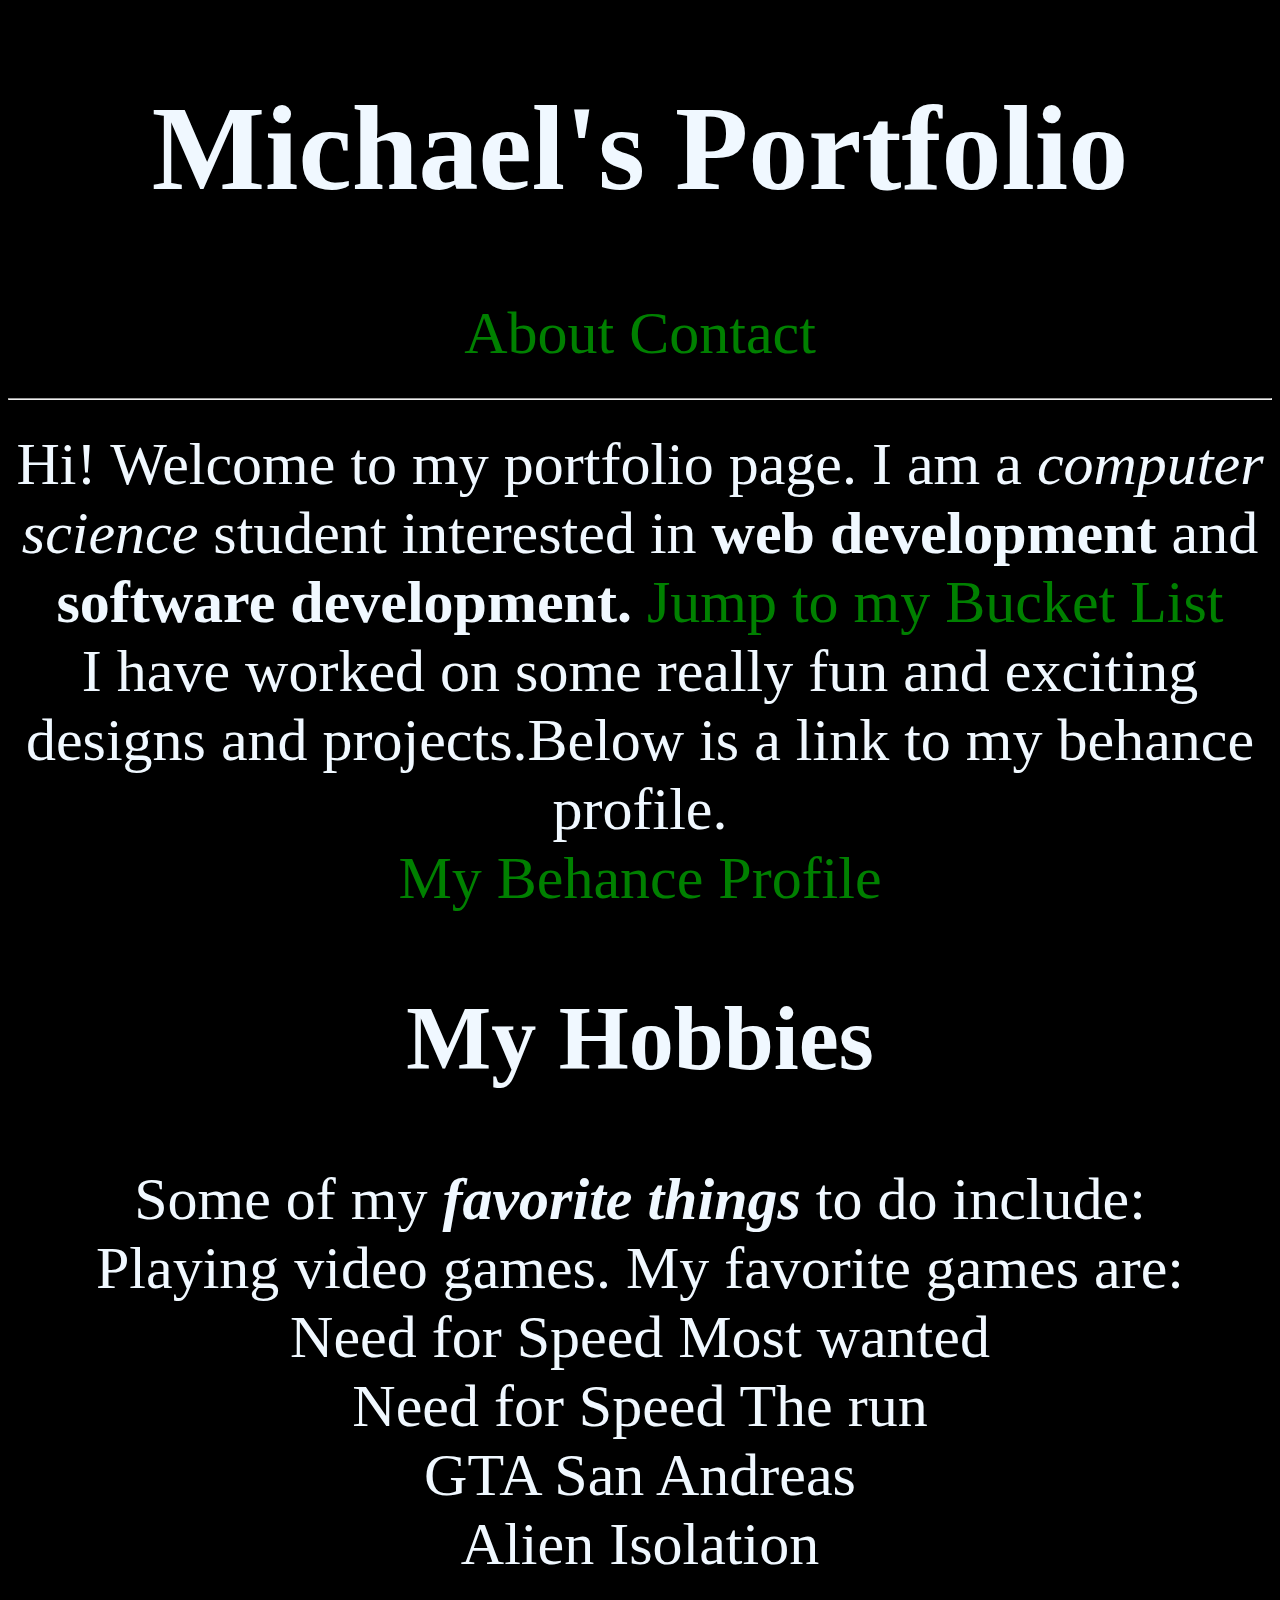
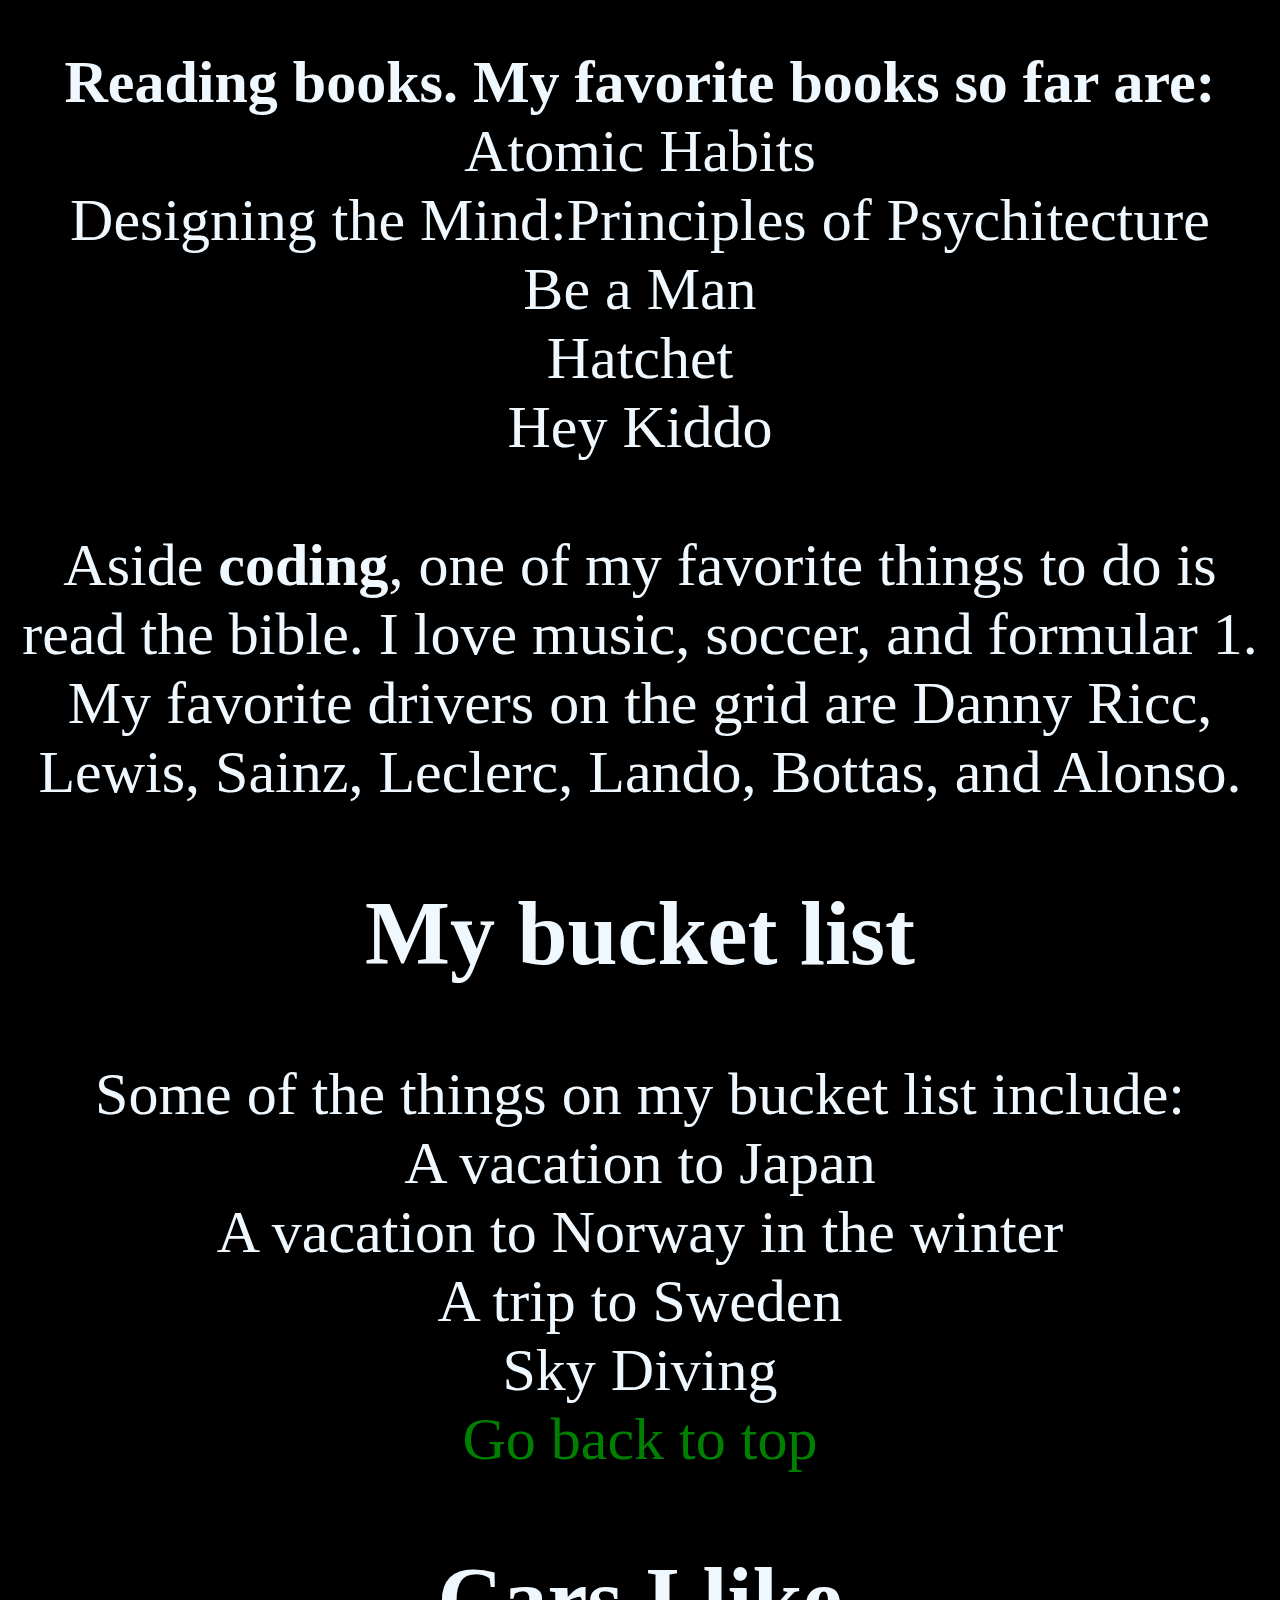
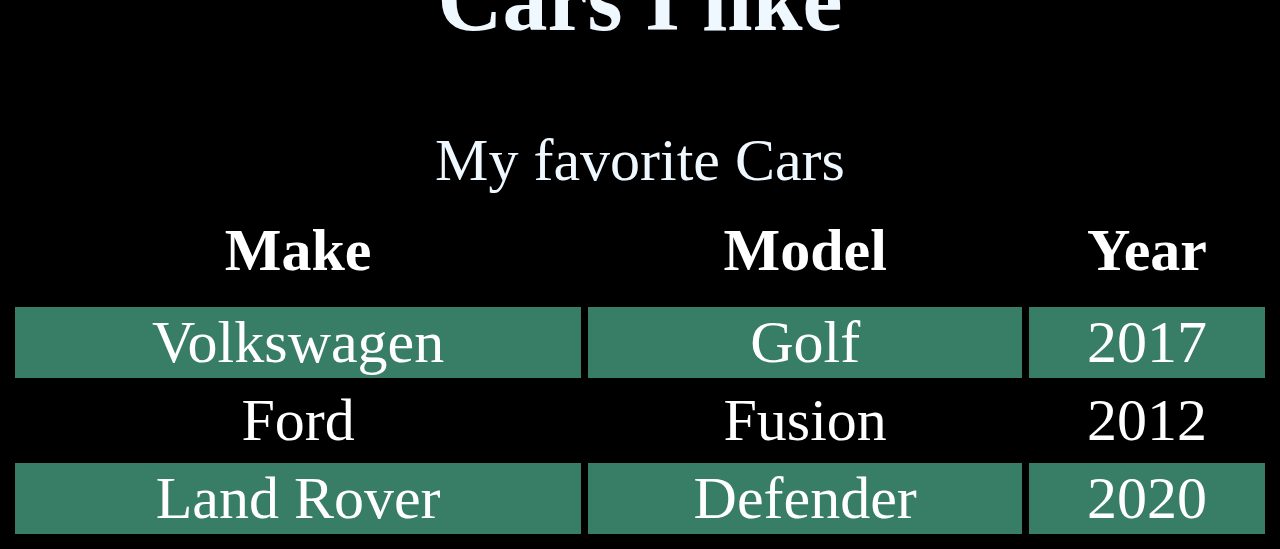
==== index.html @ a0aea3e0 "First comment" ====
<!--This is my playground for my HTML Studies -->
<!DOCTYPE html>
<html>
    <head>
        <link rel="icon" type="image/x-icon" href="/images/favicon.ico">
        <link rel="stylesheet" href="styles.css">
        <meta charset="UTF-8">
        <title>Michael's Portfolio</title>

        <style>
            a:link{
                color: green;
                background-color: transparent;
                text-decoration: none;
            }
            a:visited{
                color: green;
            }
            a:hover{
                color: rgb(254, 0, 0);
            }
          
        </style>
    </head>
    <body>
        <h1>Michael's Portfolio</h1>
        <nav class="navbar">
            <div class="navdiv">
            <a href="about.html" style="text-decoration:none">About</a>
            <a href="contact.html" style="text-decoration:none">Contact</a>

        </nav>
        <hr>

       
        <p>Hi! Welcome to my portfolio page. I am a 
            <em>computer science</em> student interested in 
            <strong>web development</strong> and 
            <strong>software development.</strong>
            <a href ="#C4">Jump to my Bucket List</a>
        </p>

        <p>I have worked on some really fun
        and exciting designs and 
        projects.Below is a link to my behance profile.</p>
            <a title="Behance Profile" href="https://www.behance.net/michaelayimbo" target="_blank">
                My Behance Profile
            </a>
            <br>


        <h2>My Hobbies</h2>

        <p>Some of my <b><em>favorite things</em></b> to do include:</p>
                Playing video games.
                 My favorite games are:

                    <li>Need for Speed Most wanted</li>
                    <li>Need for Speed The run</li>
                    <li>GTA San Andreas</li>
                    <li>Alien Isolation</li>
                    <br>         
                
                <b>Reading books. My favorite books so far are:</b>
                
                    <li>Atomic Habits</li>
                    <li>Designing the Mind:Principles of Psychitecture</li>
                    <li>Be a Man</li>
                    <li>Hatchet</li>
                    <li>Hey Kiddo</li>
        <br>
        <p>Aside <b>coding</b>, one of my favorite things to do is read the bible. 
            I love music, soccer, and formular 1. My favorite drivers on the grid are 
            Danny Ricc, Lewis, Sainz, Leclerc, Lando, Bottas, and Alonso.</p>
       
        <p>
            <h2 id="C4">My bucket list</h2>
            Some of the things on my bucket list include: 
       
                <li>A vacation to Japan</li>
                <li>A vacation to Norway in the winter</li>
                <li>A trip to Sweden</li>
                <li>Sky Diving</li>
            <a href="#top">Go back to top</a>
        </p>



        <h2>Cars I like</h2>
        <table style="width:100%">
            <caption>My favorite Cars</caption>
            <tr style="height: 100px">
                <th>Make</th>
                <th>Model</th>
                <th>Year</th>
            </tr>
            <tr>
                <td>Volkswagen</td>
                <td>Golf</td>
                <td>2017</td>
            </tr>
            <tr>
                <td>Ford</td>
                <td>Fusion</td>
                <td>2012</td>
            </tr>
            <tr>
                <td>Land Rover</td>
                <td>Defender</td>
                <td>2020</td>
            </tr>
        </table>
    <!--This a playground for my HTML studies-->
    </body>
</html>
---- styles.css ----
body{
    text-align: center;
    font-size: 60px;
    font-family: Source Code Pro;
    background-color: black;
    color: aliceblue;
}
p{
    padding:auto;
    margin: auto;    
}
table, th, td{
      border: 1px solid black;
}
table{
    border-spacing: 5px;
}

th,td{
    color:white;
}

th{
    text-align: center;
}

tr:nth-child(even){
    background-color:  rgb(56, 125, 102);
}

tr:hover{
    background-color: rgb(125, 56, 56);
}
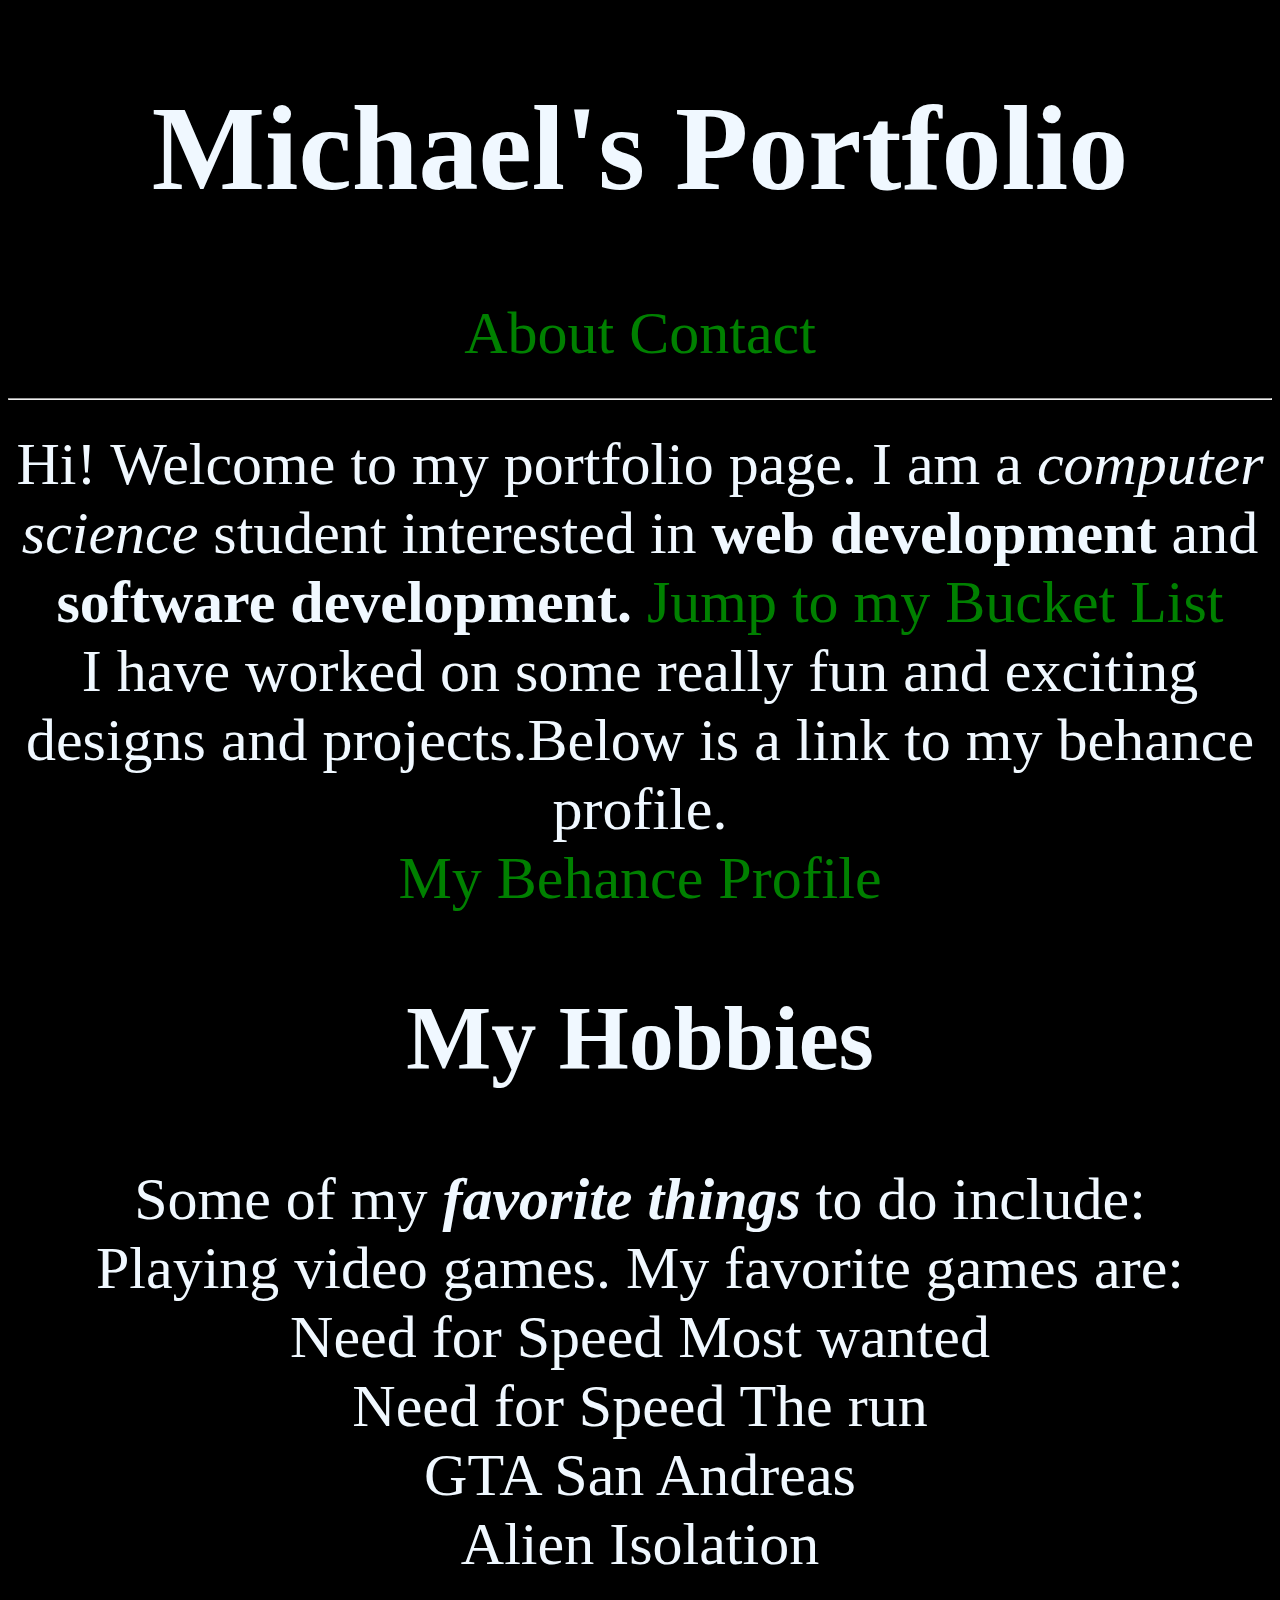
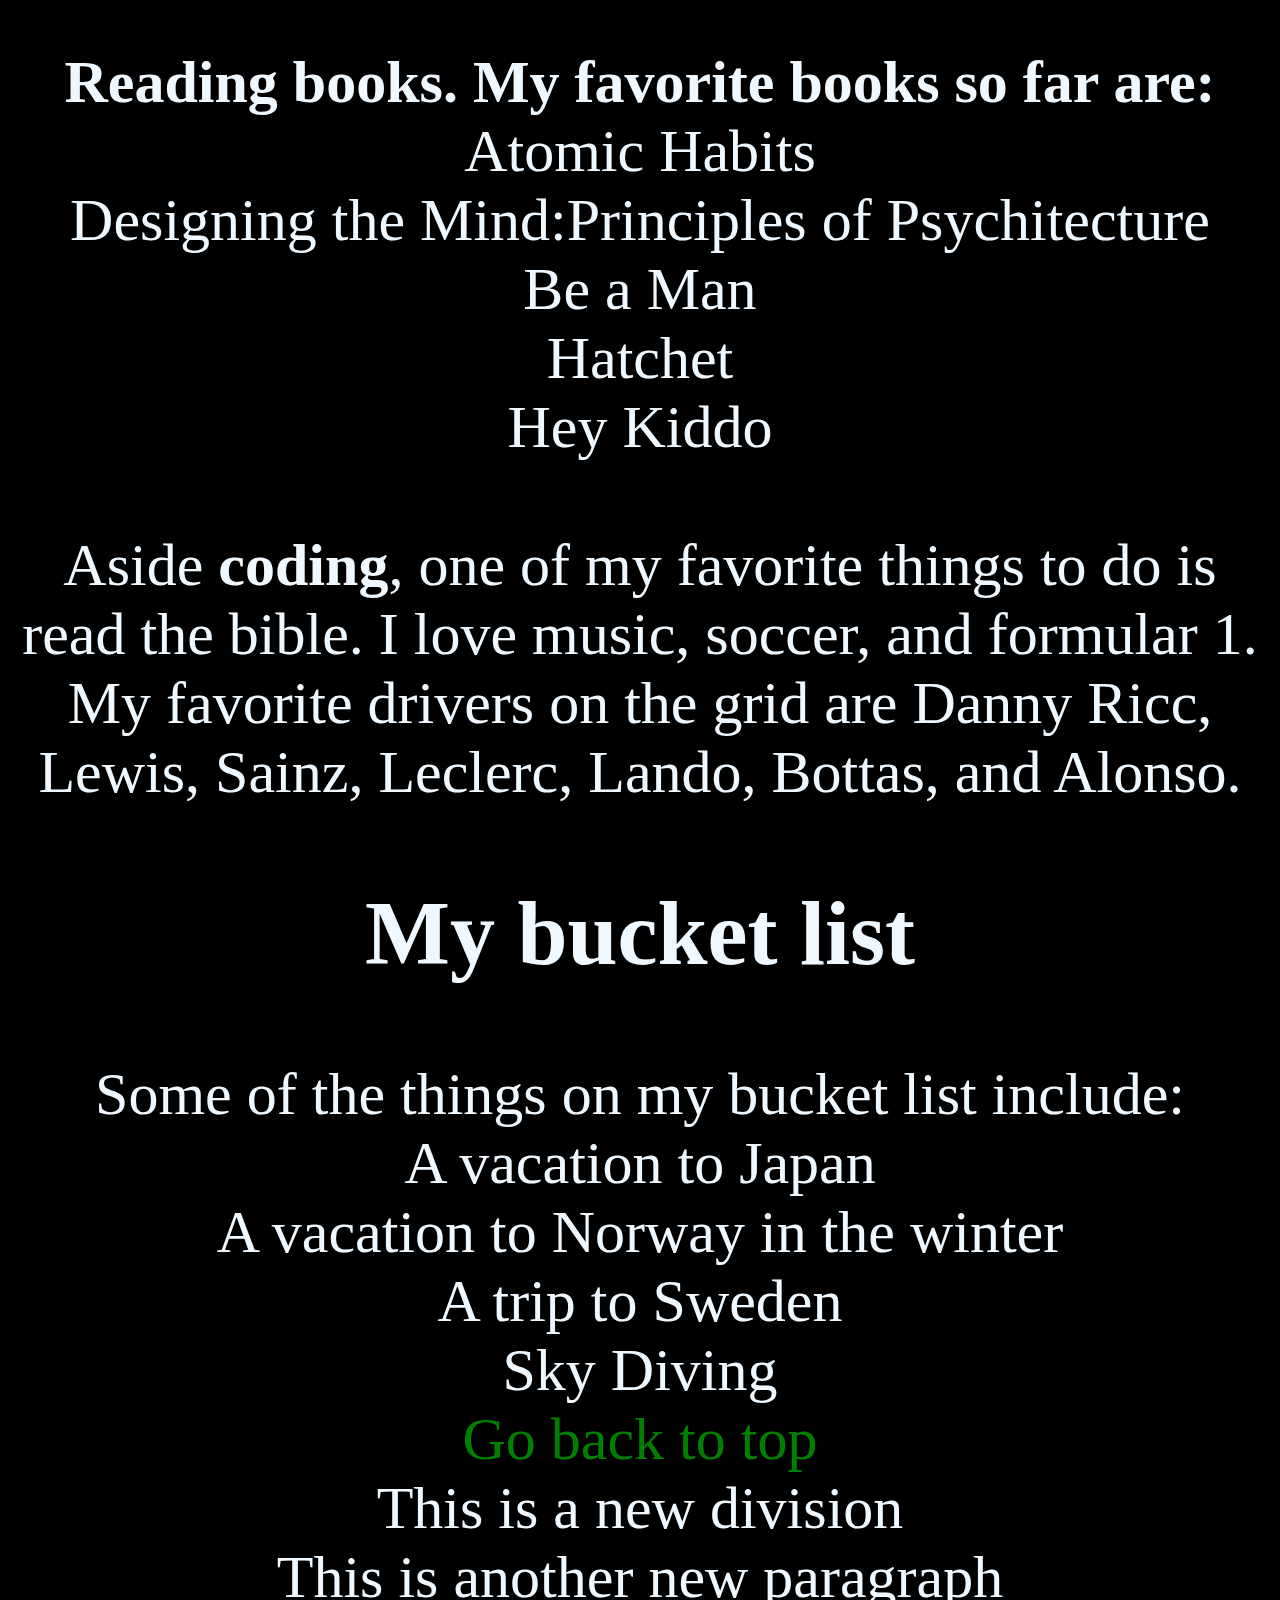
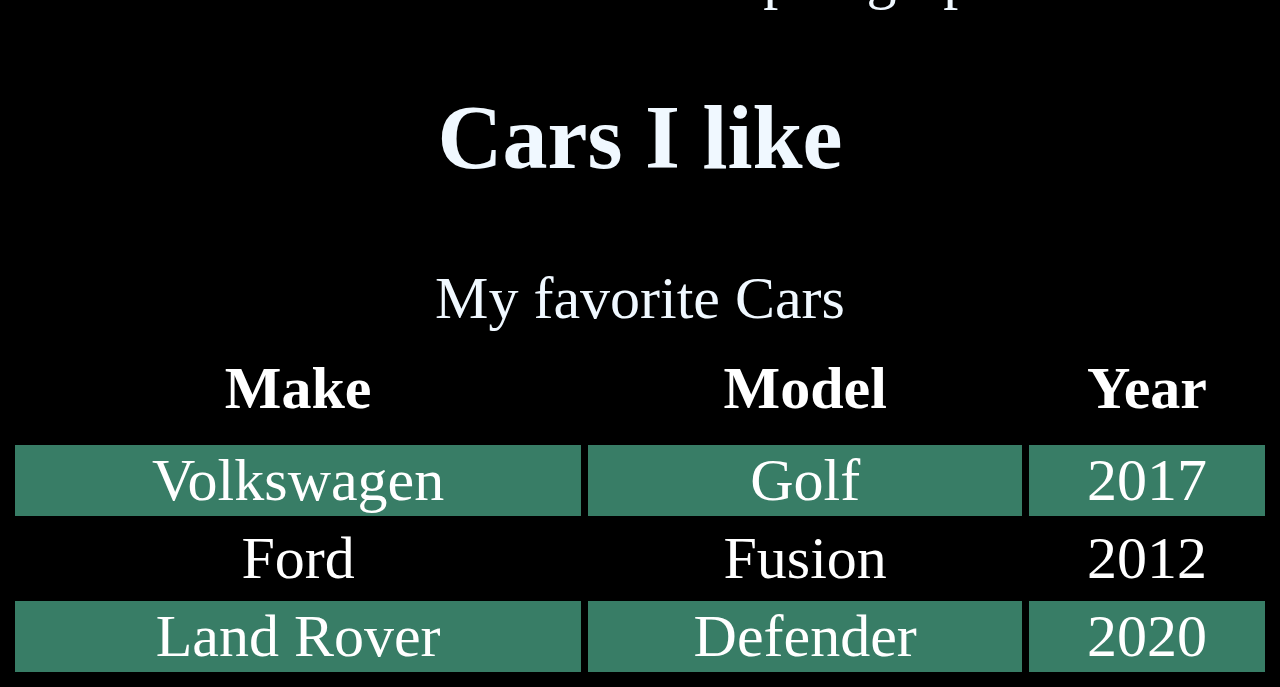
==== commit 35581e6c: "Recent Commit" ====
--- a/index.html
+++ b/index.html
@@ -84,6 +84,11 @@
             <a href="#top">Go back to top</a>
         </p>
 
+        <div>
+            <p>This is a new division</p>
+        </div>
+        <p>This is another new paragraph</p>
+
 
 
         <h2>Cars I like</h2>
